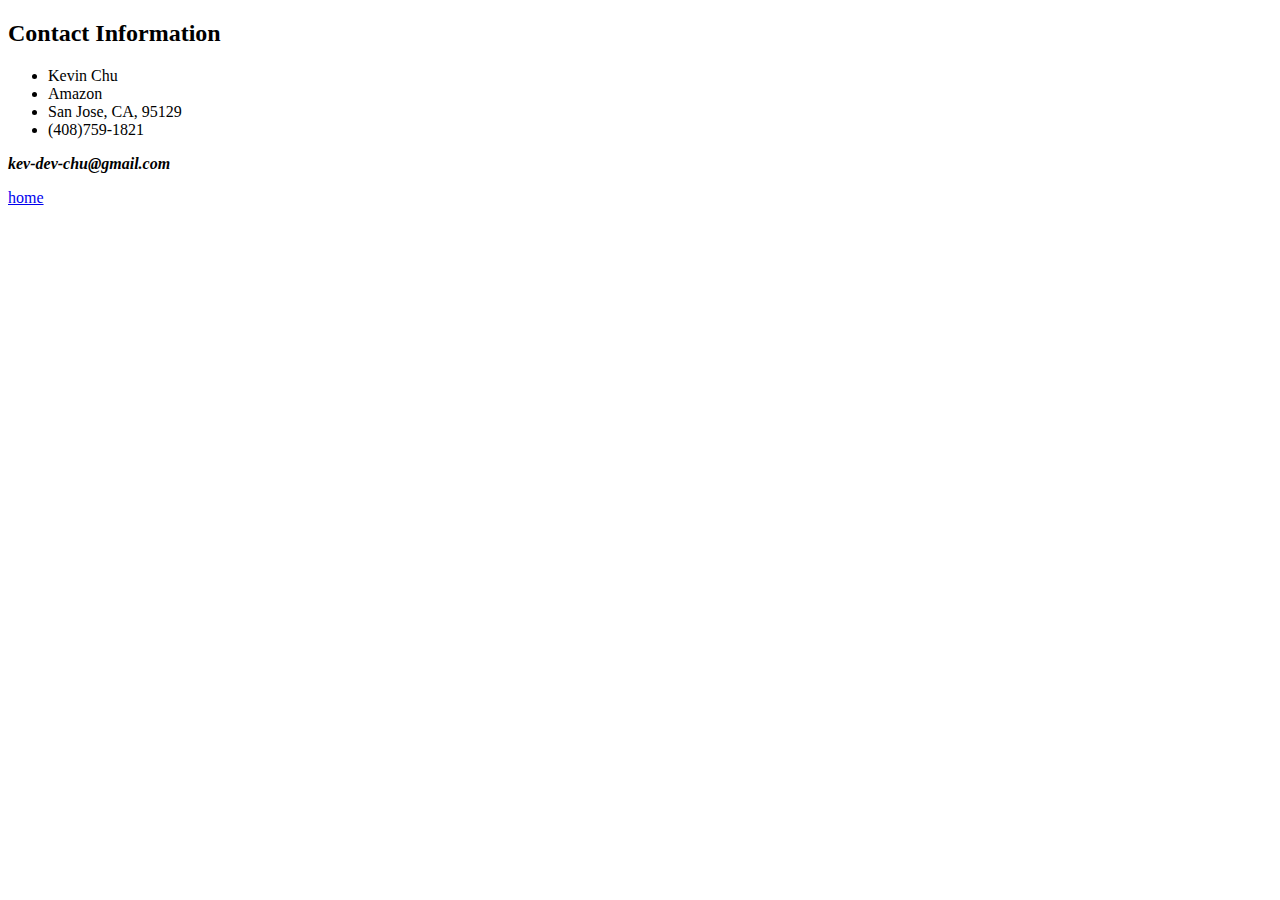
==== info/contact.html @ 605cd236 "# This is a combination of 11 commits. # This is the 1st commit message:" ====
<!DOCTYPE html>
<html>
  <h2>Contact Information</h2>
  <ul>
    <li>Kevin Chu</li>
    <li>Amazon</li>
    <li>San Jose, CA, 95129</li>
    <li>(408)759-1821</li>
  </ul>
  <p>
    <em><strong>kev-dev-chu@gmail.com</strong></em>
  </p>

  <a href="../index.html">home</a>
</html>
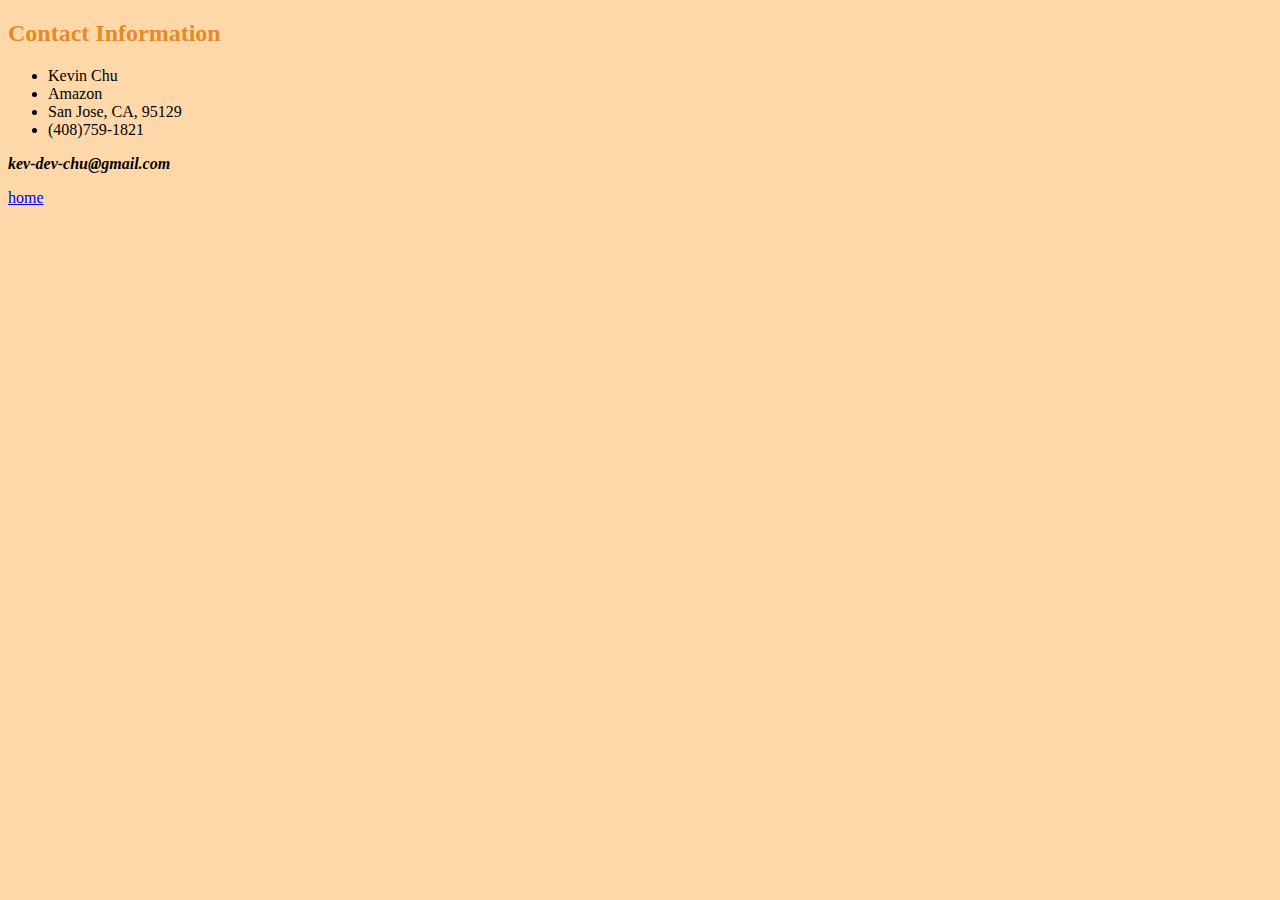
==== commit 495d3a24: "Changes starting design section of tutorial" ====
--- a/info/contact.html
+++ b/info/contact.html
@@ -1,5 +1,6 @@
 <!DOCTYPE html>
 <html>
+  <link rel="stylesheet" href="../css/styles.css">
   <h2>Contact Information</h2>
   <ul>
     <li>Kevin Chu</li>
--- a/css/styles.css
+++ b/css/styles.css
@@ -0,0 +1,25 @@
+body {
+  background-color: #ffd8a9ff;
+}
+
+h1 {
+    color: #E38B29;
+}
+
+h1:hover {
+  color: black
+}
+
+h2 {
+    color: #E38B29;
+}
+
+hr {
+  border-style: none;
+  border-top: 8px dotted orange;
+  width: 5%;
+}
+
+.testClass {
+  background-color: green;
+}
